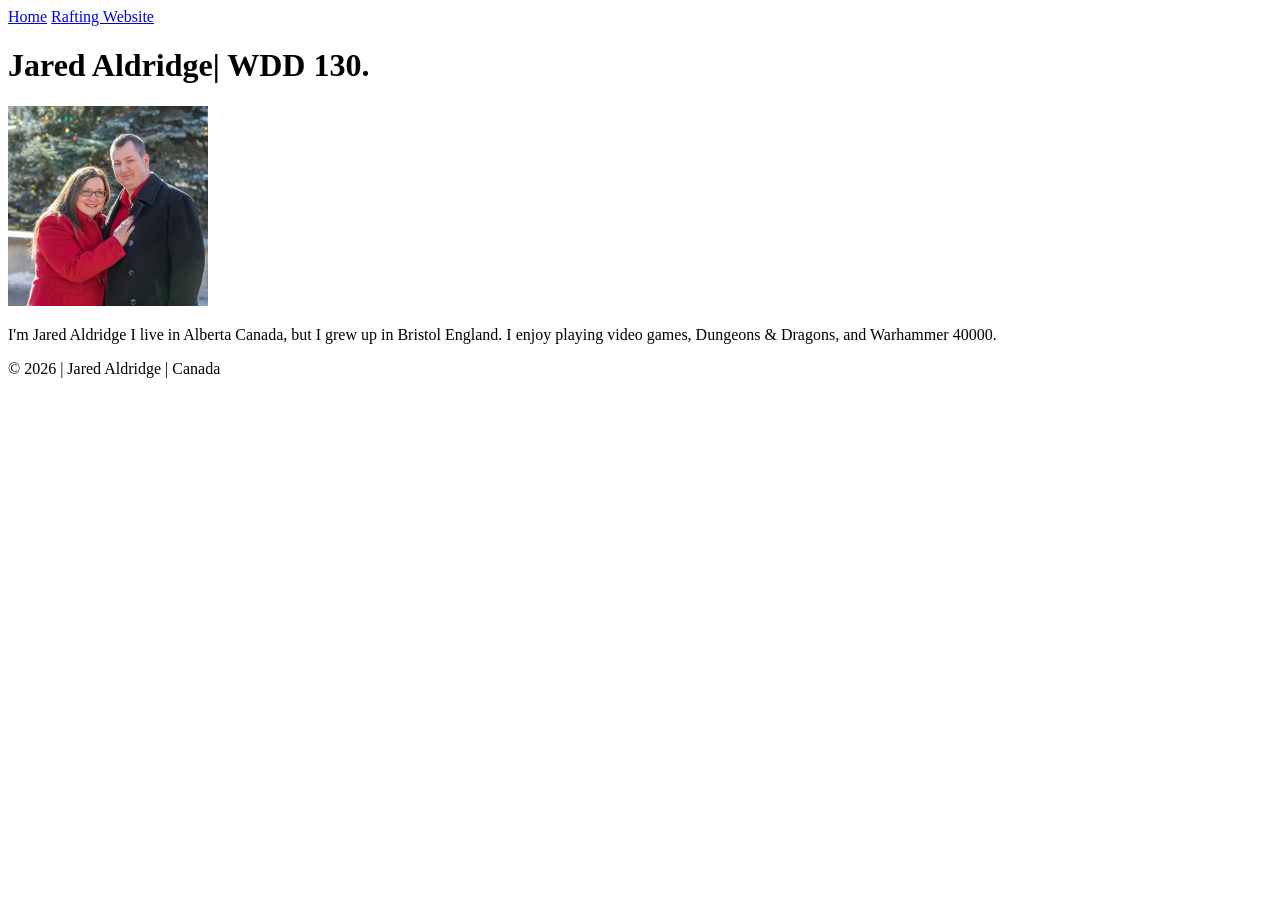
==== index.html @ 164c4737 "website update" ====
<!DOCTYPE html>
<html lang="en">

<head>
    <meta charset="UTF-8">
    <meta name="viewport" content="width=device-width, initial-scale=1.0">
    <title>Jared Aldrdge | WDD 130</title>
</head>

<body>
    <header>
        <nav>
            <a href="#">Home</a>
            <a href="wwr/">Rafting Website</a>
        </nav>
    </header>
    <main>
        <h1>Jared Aldridge| WDD 130.</h1>

        <img src="images/profile.jpg" alt="Jared Aldridge profile picture">

        <p>I'm Jared Aldridge I live in Alberta Canada, but I grew up in Bristol England.
            I enjoy playing video games, Dungeons & Dragons, and Warhammer 40000.</p>
    </main>
    <footer>
        <p>© 2026 | Jared Aldridge | Canada</p>
    </footer>
</body>

</html>
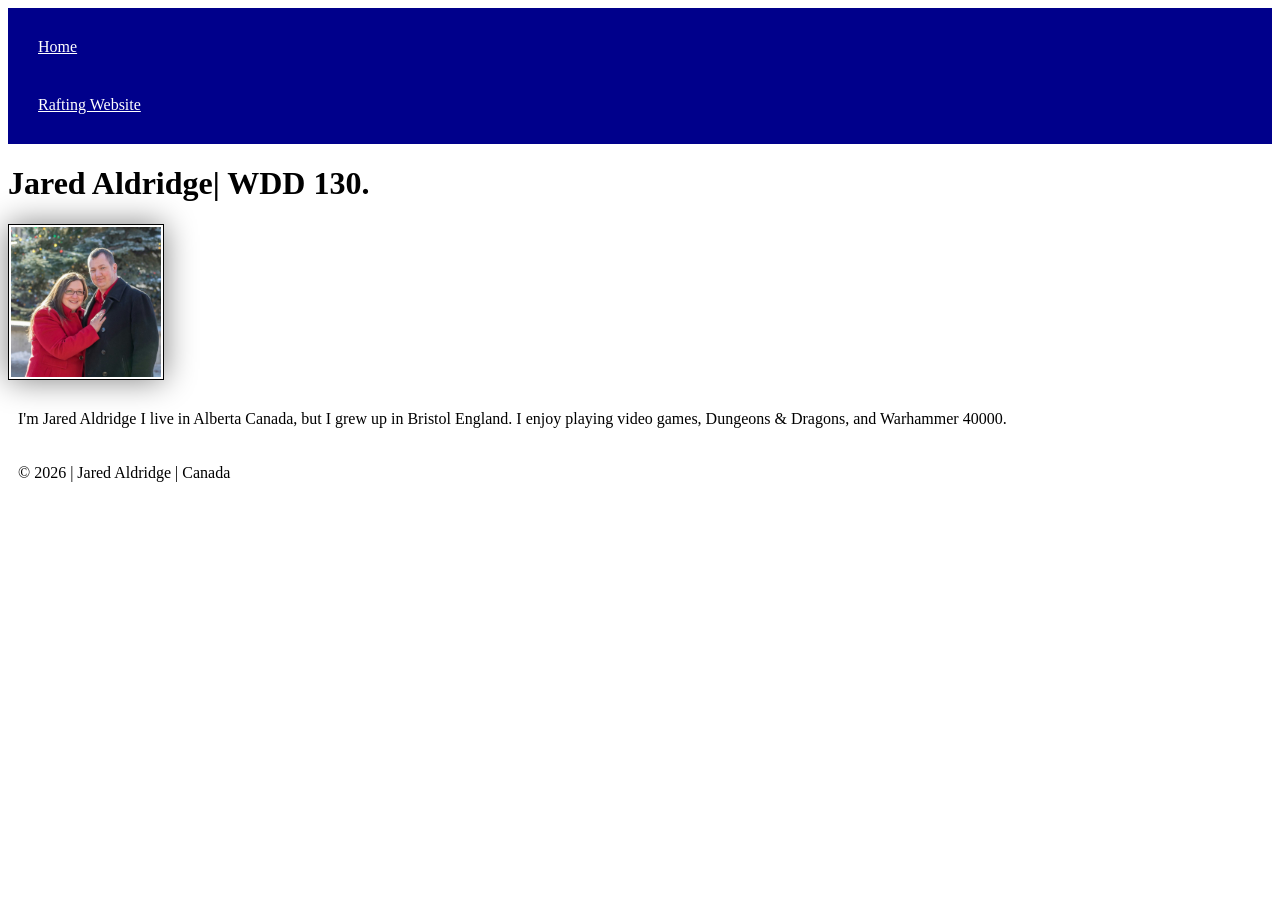
==== commit f1216bff: "updated css file" ====
--- a/index.html
+++ b/index.html
@@ -5,6 +5,7 @@
     <meta charset="UTF-8">
     <meta name="viewport" content="width=device-width, initial-scale=1.0">
     <title>Jared Aldrdge | WDD 130</title>
+    <link rel="stylesheet" href="styles/styles.css">
 </head>
 
 <body>
--- a/styles/styles.css
+++ b/styles/styles.css
@@ -0,0 +1,26 @@
+nav {
+    background-color: darkblue;
+    padding: 10px;
+}
+
+nav a {
+    color: white;
+    display: block;
+    padding: 20px;
+}
+
+h1 {
+    colour: darkblue;
+}
+
+img {
+    width: 150px;
+    height: auto;
+    border: 1px solid black;
+    padding: 2px;
+    box-shadow: 0 0 30px gray;
+}
+
+p {
+    padding: 10px;
+}
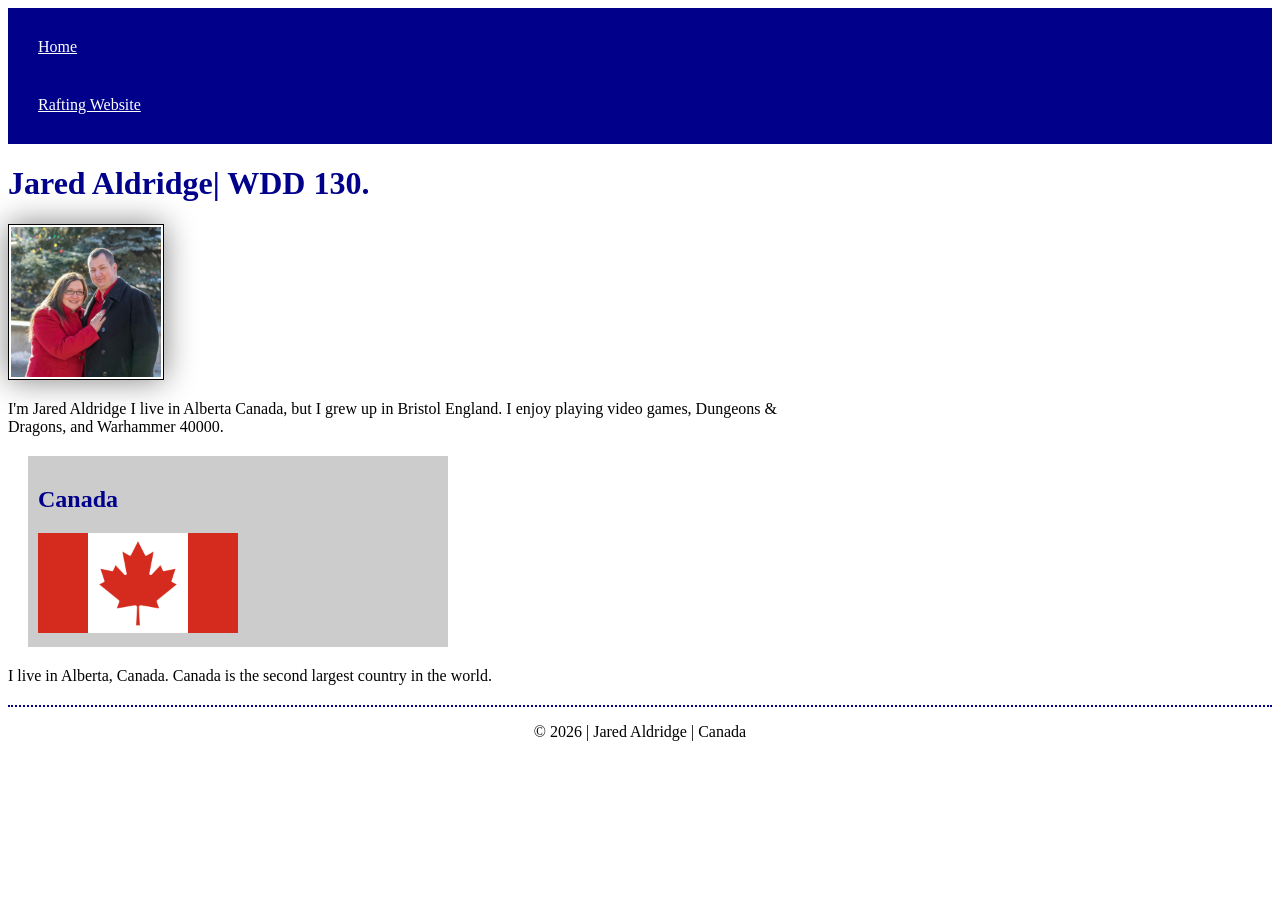
==== commit 369d5b50: "wk2 update" ====
--- a/index.html
+++ b/index.html
@@ -4,6 +4,8 @@
 <head>
     <meta charset="UTF-8">
     <meta name="viewport" content="width=device-width, initial-scale=1.0">
+    <meta name="description" content="Jared Aldridge, WDD130, Personal Page">
+    <meta name="author" content="Jared Aldridge">
     <title>Jared Aldrdge | WDD 130</title>
     <link rel="stylesheet" href="styles/styles.css">
 </head>
@@ -23,6 +25,15 @@
         <p>I'm Jared Aldridge I live in Alberta Canada, but I grew up in Bristol England.
             I enjoy playing video games, Dungeons & Dragons, and Warhammer 40000.</p>
     </main>
+    <aside>
+        <h2>
+            Canada
+        </h2>
+        <img src="images/canada_flag.jpg" alt="Canadian Flag">
+    </aside>
+    <p>
+        I live in Alberta, Canada. Canada is the second largest country in the world.
+    </p>
     <footer>
         <p>© 2026 | Jared Aldridge | Canada</p>
     </footer>
--- a/styles/styles.css
+++ b/styles/styles.css
@@ -9,11 +9,15 @@
     padding: 20px;
 }
 
-h1 {
-    colour: darkblue;
+main {
+    max-width: 800px;
 }
 
-img {
+h1 {
+    color: darkblue;
+}
+
+main img {
     width: 150px;
     height: auto;
     border: 1px solid black;
@@ -22,5 +26,25 @@
 }
 
 p {
+    padding: 0;
+}
+
+aside {
+    width: 400px;
+    margin: 20px;
+    border: 2px solid rgb(0, 0, 0 / .2);
     padding: 10px;
+    background-color: #ccc;
+    color: darkblue;
+}
+
+aside img {
+    width: 200px;
+    height: auto;
+}
+
+footer {
+    margin-top: 20px;
+    border-top: 2px dotted darkblue;
+    text-align: center;
 }
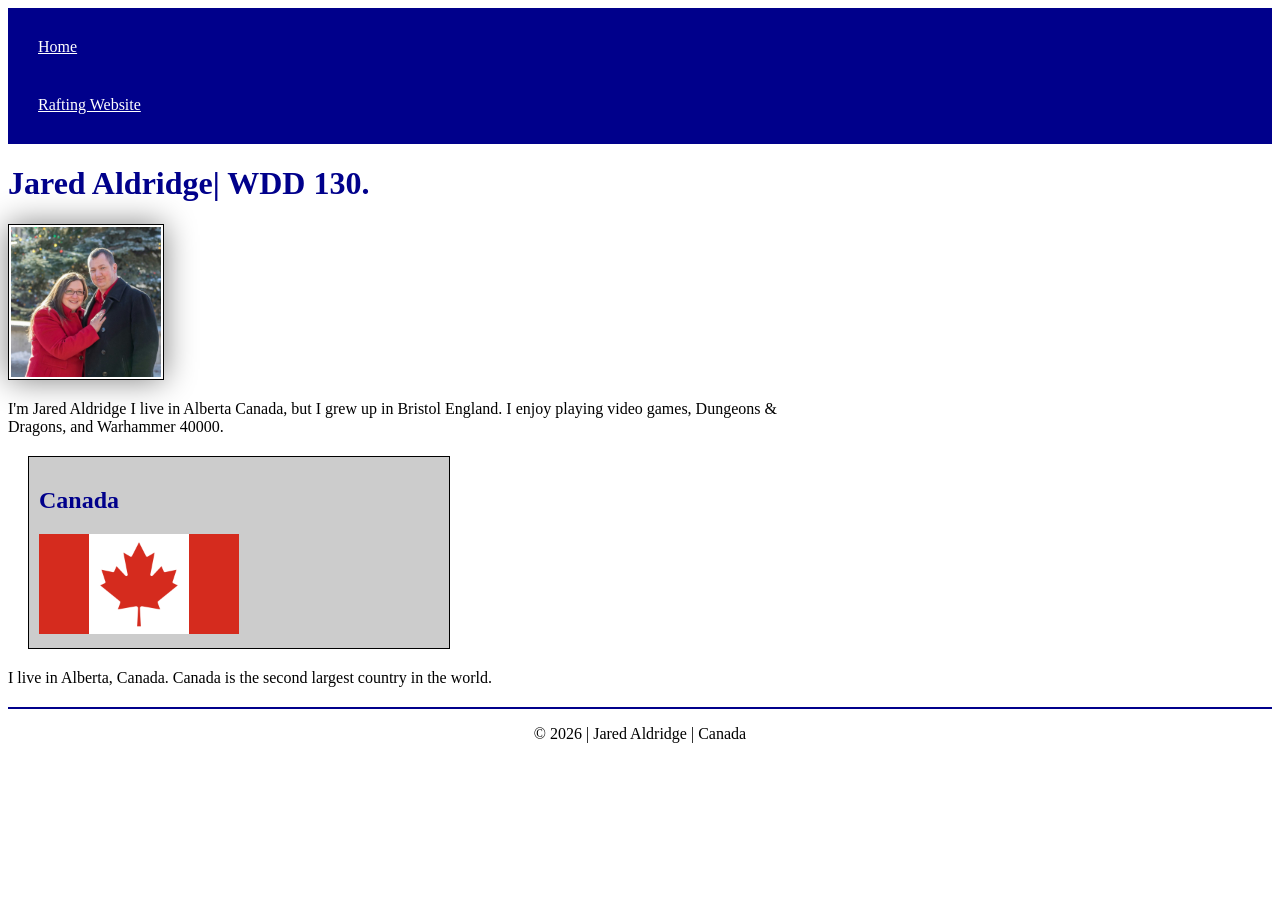
==== commit 707dc38e: "wk2 update" ====
--- a/index.html
+++ b/index.html
@@ -4,7 +4,8 @@
 <head>
     <meta charset="UTF-8">
     <meta name="viewport" content="width=device-width, initial-scale=1.0">
-    <meta name="description" content="Jared Aldridge, WDD130, Personal Page">
+    <meta name="description"
+      content="Jared Aldridge, WDD130, My personal web page that is updated and improved throughout the course">
     <meta name="author" content="Jared Aldridge">
     <title>Jared Aldrdge | WDD 130</title>
     <link rel="stylesheet" href="styles/styles.css">
--- a/styles/styles.css
+++ b/styles/styles.css
@@ -32,7 +32,7 @@
 aside {
     width: 400px;
     margin: 20px;
-    border: 2px solid rgb(0, 0, 0 / .2);
+    border: 1px solid black;
     padding: 10px;
     background-color: #ccc;
     color: darkblue;
@@ -45,6 +45,6 @@
 
 footer {
     margin-top: 20px;
-    border-top: 2px dotted darkblue;
+    border-top: 2px solid darkblue;
     text-align: center;
 }
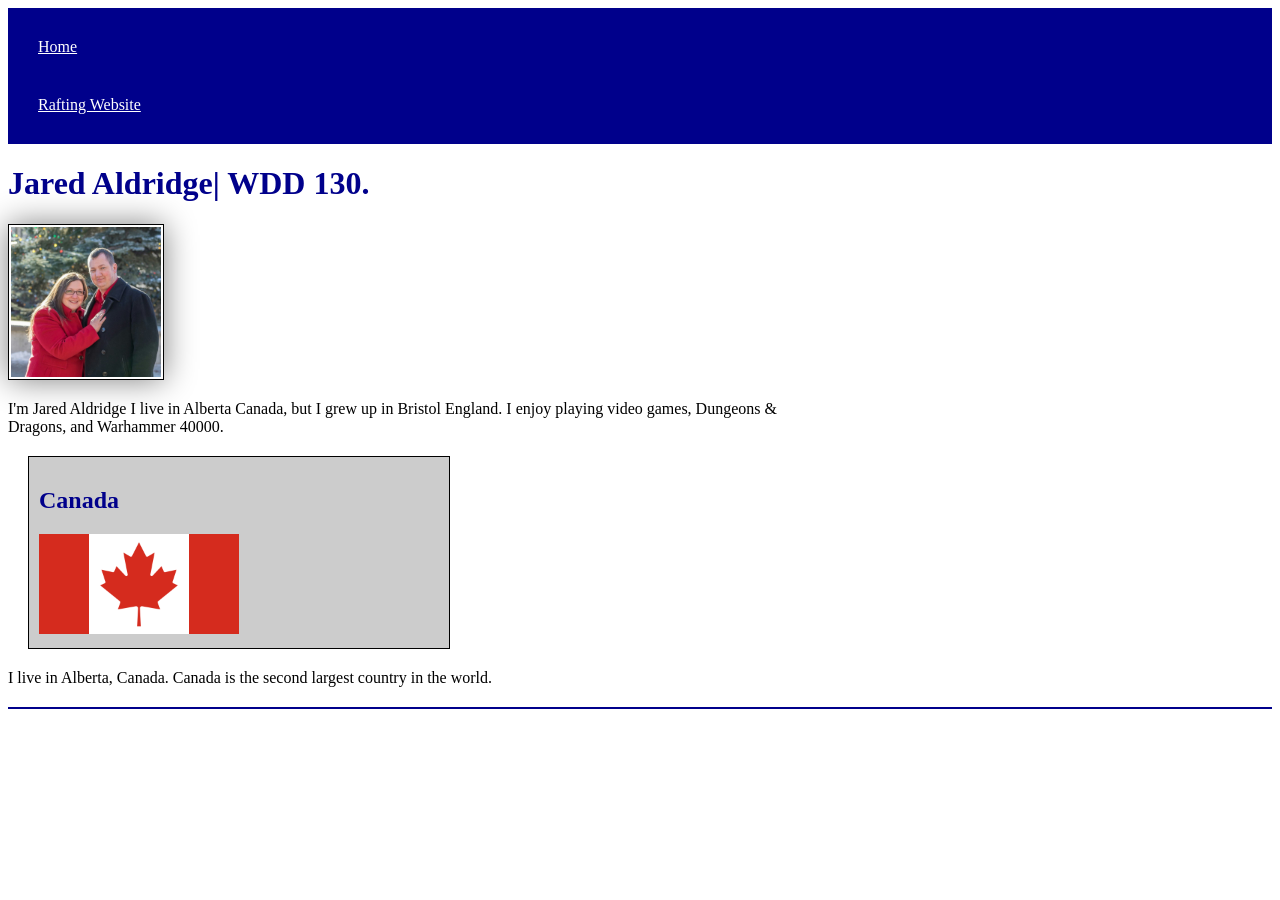
==== commit 1c202701: "week 3" ====
--- a/index.html
+++ b/index.html
@@ -36,7 +36,7 @@
         I live in Alberta, Canada. Canada is the second largest country in the world.
     </p>
     <footer>
-        <p>© 2026 | Jared Aldridge | Canada</p>
+
     </footer>
 </body>
 
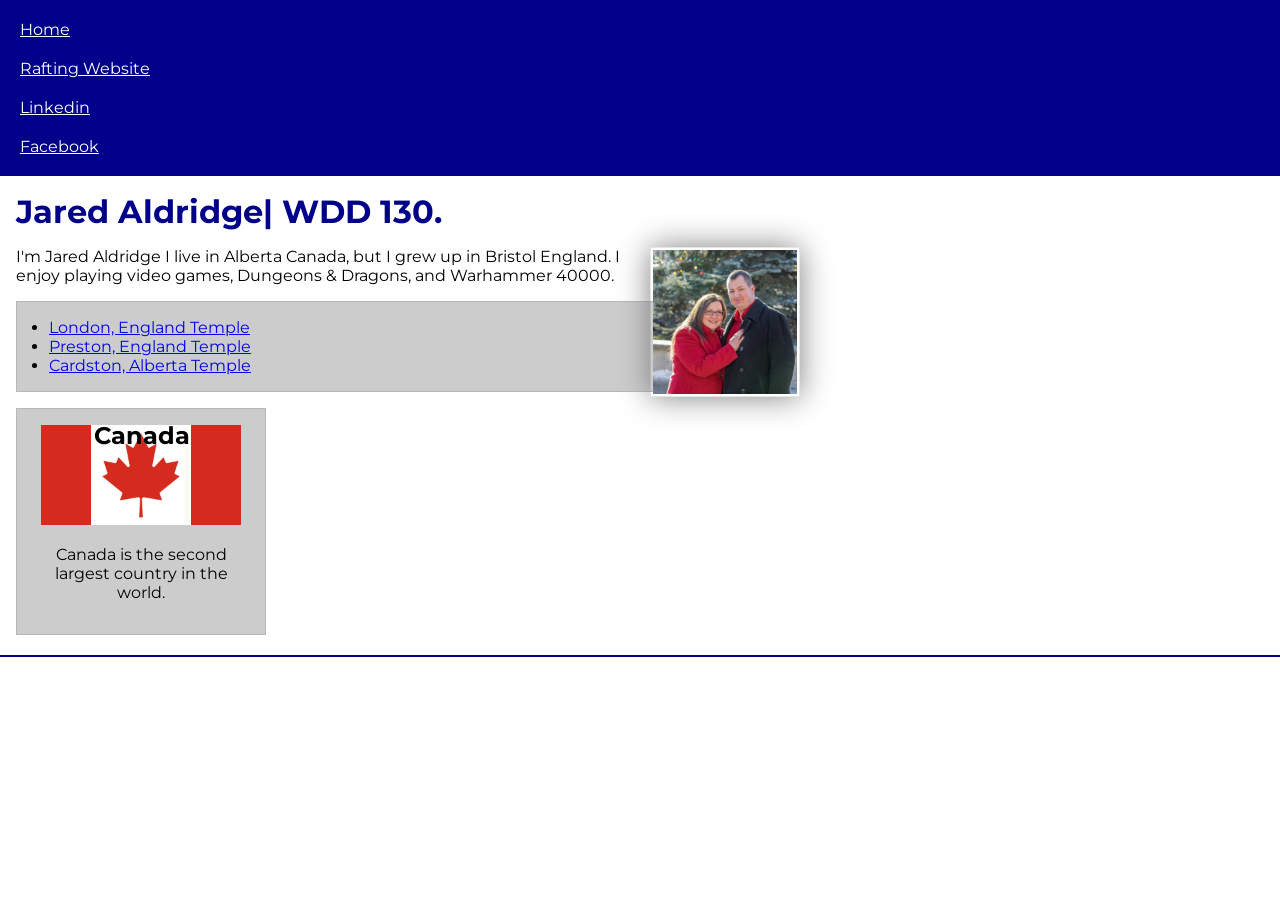
==== commit e2dc6ead: "code along" ====
--- a/index.html
+++ b/index.html
@@ -1,3 +1,4 @@
+<!-- May 10 2026-->
 <!DOCTYPE html>
 <html lang="en">
 
@@ -9,6 +10,11 @@
     <meta name="author" content="Jared Aldridge">
     <title>Jared Aldrdge | WDD 130</title>
     <link rel="stylesheet" href="styles/styles.css">
+    <link rel="preconnect" href="https://fonts.googleapis.com">
+    <link rel="preconnect" href="https://fonts.gstatic.com" crossorigin>
+    <link
+      href="https://fonts.googleapis.com/css2?family=Montserrat:ital,wght@0,100..900;1,100..900&display=swap"
+      rel="stylesheet">
 </head>
 
 <body>
@@ -16,6 +22,8 @@
         <nav>
             <a href="#">Home</a>
             <a href="wwr/">Rafting Website</a>
+            <a href="https://www.linkedin.com/feed/">Linkedin</a>
+            <a href="https://www.facebook.com/jared.aldridge.77">Facebook</a>
         </nav>
     </header>
     <main>
@@ -25,16 +33,27 @@
 
         <p>I'm Jared Aldridge I live in Alberta Canada, but I grew up in Bristol England.
             I enjoy playing video games, Dungeons & Dragons, and Warhammer 40000.</p>
+        <ul class="box indent">
+            <li><a
+                  href="https://www.churchofjesuschrist.org/temples/details/london-england-temple?lang=eng">
+                    London, England Temple</a></li>
+            <li><a
+                  href="https://www.churchofjesuschrist.org/temples/details/preston-england-temple?lang=eng">
+                    Preston, England Temple</a></li>
+            <li><a
+                  href="https://www.churchofjesuschrist.org/temples/details/cardston-alberta-temple?lang=eng">
+                    Cardston, Alberta Temple</a></li>
+        </ul>
     </main>
-    <aside>
+    <aside class="box">
         <h2>
             Canada
         </h2>
         <img src="images/canada_flag.jpg" alt="Canadian Flag">
+        <p>
+            Canada is the second largest country in the world.
+        </p>
     </aside>
-    <p>
-        I live in Alberta, Canada. Canada is the second largest country in the world.
-    </p>
     <footer>
 
     </footer>
--- a/styles/styles.css
+++ b/styles/styles.css
@@ -1,12 +1,30 @@
+:root {
+    --heading-text-color: darkblue;
+    --aside-text-color: darkblue;
+    --nav-text-color: white;
+}
+
+* {
+    margin: 0;
+    padding: 0;
+    box-sizing: border-box;
+
+}
+
+body {
+    font-size: 16px;
+    font-family: Montserrat, Arial, sans-serif;
+}
+
 nav {
     background-color: darkblue;
     padding: 10px;
 }
 
 nav a {
-    color: white;
+    color: var(--nav-text-color);
     display: block;
-    padding: 20px;
+    padding: 10px;
 }
 
 main {
@@ -14,28 +32,29 @@
 }
 
 h1 {
-    color: darkblue;
+    color: var(--heading-text-color);
+    margin: 1rem;
 }
 
 main img {
     width: 150px;
     height: auto;
-    border: 1px solid black;
+    border: 1px solid rgba(0, 0, 0, .1);
     padding: 2px;
     box-shadow: 0 0 30px gray;
+    float: right;
+    margin: 0 0 1rem 1rem;
 }
 
 p {
     padding: 0;
+    margin: 1rem;
 }
 
 aside {
-    width: 400px;
-    margin: 20px;
-    border: 1px solid black;
-    padding: 10px;
-    background-color: #ccc;
-    color: darkblue;
+    width: 250px;
+    text-align: center;
+    position: relative;
 }
 
 aside img {
@@ -43,8 +62,29 @@
     height: auto;
 }
 
+aside h2 {
+    position: absolute;
+    top: 12px;
+    left: 77px;
+
+}
+
 footer {
     margin-top: 20px;
     border-top: 2px solid darkblue;
     text-align: center;
+}
+
+/*Class Selector*/
+.box {
+    margin: 1rem;
+    border: 1px solid rgba(0, 0, 0, .1);
+    padding: 1rem;
+    background-color: #ccc;
+    color: #000;
+
+}
+
+.indent {
+    padding-left: 2rem;
 }
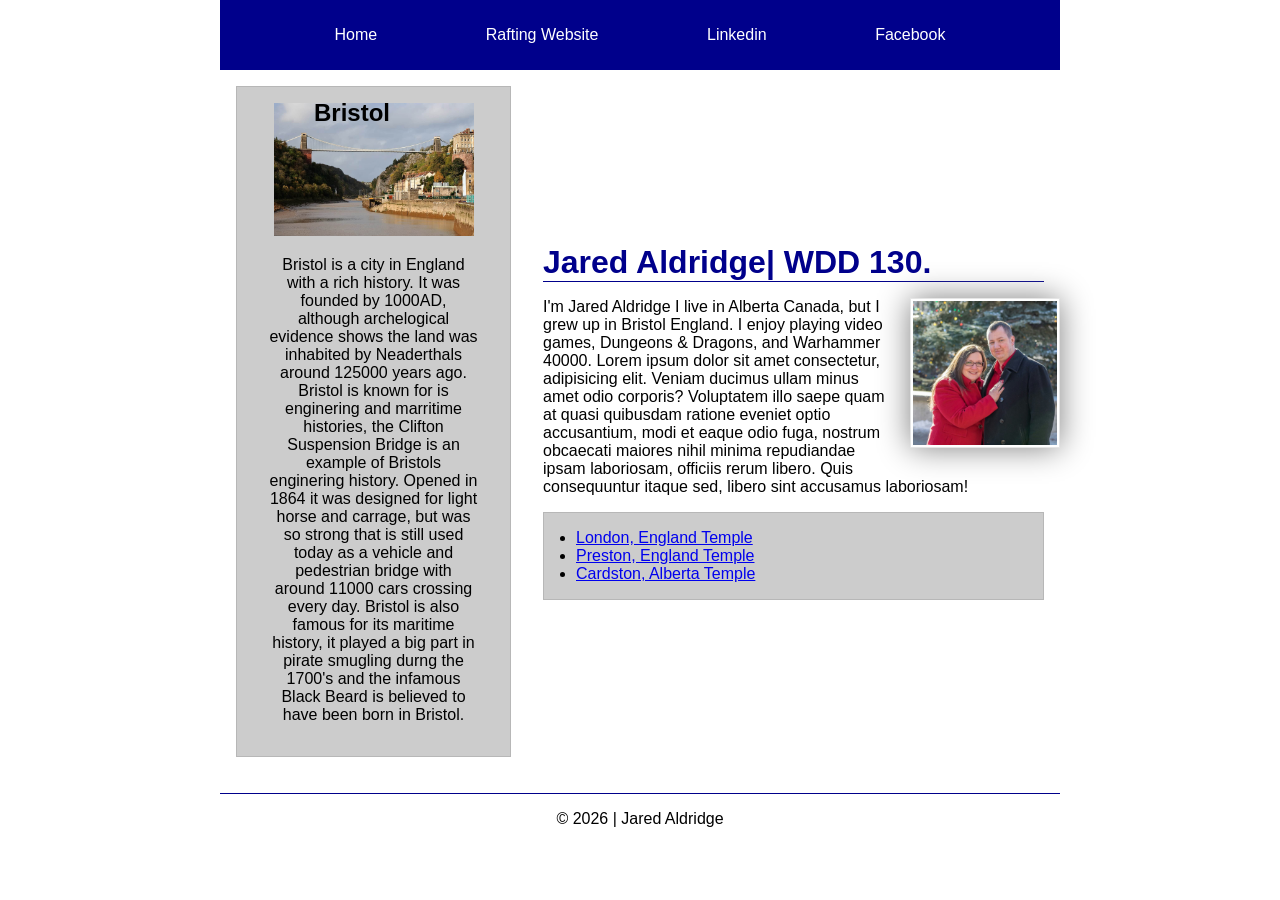
==== commit cc964909: "week 4 website" ====
--- a/index.html
+++ b/index.html
@@ -10,11 +10,6 @@
     <meta name="author" content="Jared Aldridge">
     <title>Jared Aldrdge | WDD 130</title>
     <link rel="stylesheet" href="styles/styles.css">
-    <link rel="preconnect" href="https://fonts.googleapis.com">
-    <link rel="preconnect" href="https://fonts.gstatic.com" crossorigin>
-    <link
-      href="https://fonts.googleapis.com/css2?family=Montserrat:ital,wght@0,100..900;1,100..900&display=swap"
-      rel="stylesheet">
 </head>
 
 <body>
@@ -26,36 +21,53 @@
             <a href="https://www.facebook.com/jared.aldridge.77">Facebook</a>
         </nav>
     </header>
-    <main>
-        <h1>Jared Aldridge| WDD 130.</h1>
+    <div class="grid">
+        <main>
+            <h1>Jared Aldridge| WDD 130.</h1>
 
-        <img src="images/profile.jpg" alt="Jared Aldridge profile picture">
+            <img src="images/profile.jpg" alt="Jared Aldridge profile picture">
 
-        <p>I'm Jared Aldridge I live in Alberta Canada, but I grew up in Bristol England.
-            I enjoy playing video games, Dungeons & Dragons, and Warhammer 40000.</p>
-        <ul class="box indent">
-            <li><a
-                  href="https://www.churchofjesuschrist.org/temples/details/london-england-temple?lang=eng">
-                    London, England Temple</a></li>
-            <li><a
-                  href="https://www.churchofjesuschrist.org/temples/details/preston-england-temple?lang=eng">
-                    Preston, England Temple</a></li>
-            <li><a
-                  href="https://www.churchofjesuschrist.org/temples/details/cardston-alberta-temple?lang=eng">
-                    Cardston, Alberta Temple</a></li>
-        </ul>
-    </main>
-    <aside class="box">
-        <h2>
-            Canada
-        </h2>
-        <img src="images/canada_flag.jpg" alt="Canadian Flag">
-        <p>
-            Canada is the second largest country in the world.
-        </p>
-    </aside>
+            <p>I'm Jared Aldridge I live in Alberta Canada, but I grew up in Bristol England.
+                I enjoy playing video games, Dungeons & Dragons, and Warhammer 40000. Lorem ipsum
+                dolor sit amet consectetur, adipisicing elit. Veniam ducimus ullam minus amet odio
+                corporis? Voluptatem illo saepe quam at quasi quibusdam ratione eveniet optio
+                accusantium, modi et eaque odio fuga, nostrum obcaecati maiores nihil minima
+                repudiandae ipsam laboriosam, officiis rerum libero. Quis consequuntur itaque sed,
+                libero sint accusamus laboriosam!</p>
+            <ul class="box indent">
+                <li><a
+                      href="https://www.churchofjesuschrist.org/temples/details/london-england-temple?lang=eng">
+                        London, England Temple</a></li>
+                <li><a
+                      href="https://www.churchofjesuschrist.org/temples/details/preston-england-temple?lang=eng">
+                        Preston, England Temple</a></li>
+                <li><a
+                      href="https://www.churchofjesuschrist.org/temples/details/cardston-alberta-temple?lang=eng">
+                        Cardston, Alberta Temple</a></li>
+            </ul>
+        </main>
+        <aside class="box">
+            <h2>
+                Bristol
+            </h2>
+            <img src="images/clifton_suspension_bridge.jpg" alt="Clifton Suspension Bridge">
+            <p>
+                Bristol is a city in England with a rich history. It was founded by
+                1000AD, although archelogical evidence shows the land was inhabited
+                by Neaderthals around 125000 years ago. Bristol is known for is enginering
+                and marritime histories, the Clifton Suspension Bridge is an example of
+                Bristols enginering history. Opened in 1864 it was designed for light horse
+                and carrage, but was so strong that is still used today as a vehicle and
+                pedestrian bridge with around 11000 cars crossing every day. Bristol is also
+                famous for its maritime history, it played a big part in pirate smugling
+                durng the 1700's and the infamous Black Beard is believed to have been born
+                in Bristol.
+
+            </p>
+        </aside>
+    </div>
     <footer>
-
+        <p>&copy; 2026 | Jared Aldridge</p>
     </footer>
 </body>
 
--- a/styles/styles.css
+++ b/styles/styles.css
@@ -11,29 +11,42 @@
 
 }
 
+header,
+.grid,
+footer {
+    max-width: 840px;
+    margin: 0 auto;
+}
+
 body {
     font-size: 16px;
-    font-family: Montserrat, Arial, sans-serif;
+    font-family: Calibri, Arial, sans-serif;
 }
 
 nav {
     background-color: darkblue;
-    padding: 10px;
+    padding: 1rem;
+    display: flex;
+    justify-content: space-evenly;
+    align-items: center;
 }
 
 nav a {
     color: var(--nav-text-color);
+    padding: 10px;
     display: block;
-    padding: 10px;
+    text-decoration: none;
 }
 
 main {
     max-width: 800px;
+    grid-column: 2/3;
 }
 
 h1 {
     color: var(--heading-text-color);
     margin: 1rem;
+    border-bottom: 1px solid darkblue;
 }
 
 main img {
@@ -44,6 +57,7 @@
     box-shadow: 0 0 30px gray;
     float: right;
     margin: 0 0 1rem 1rem;
+
 }
 
 p {
@@ -52,9 +66,10 @@
 }
 
 aside {
-    width: 250px;
+    width: 275px;
     text-align: center;
     position: relative;
+    grid-row: 1/2;
 }
 
 aside img {
@@ -71,7 +86,7 @@
 
 footer {
     margin-top: 20px;
-    border-top: 2px solid darkblue;
+    border-top: 1px solid darkblue;
     text-align: center;
 }
 
@@ -87,4 +102,9 @@
 
 .indent {
     padding-left: 2rem;
+}
+
+.grid {
+    display: grid;
+    align-items: center;
 }
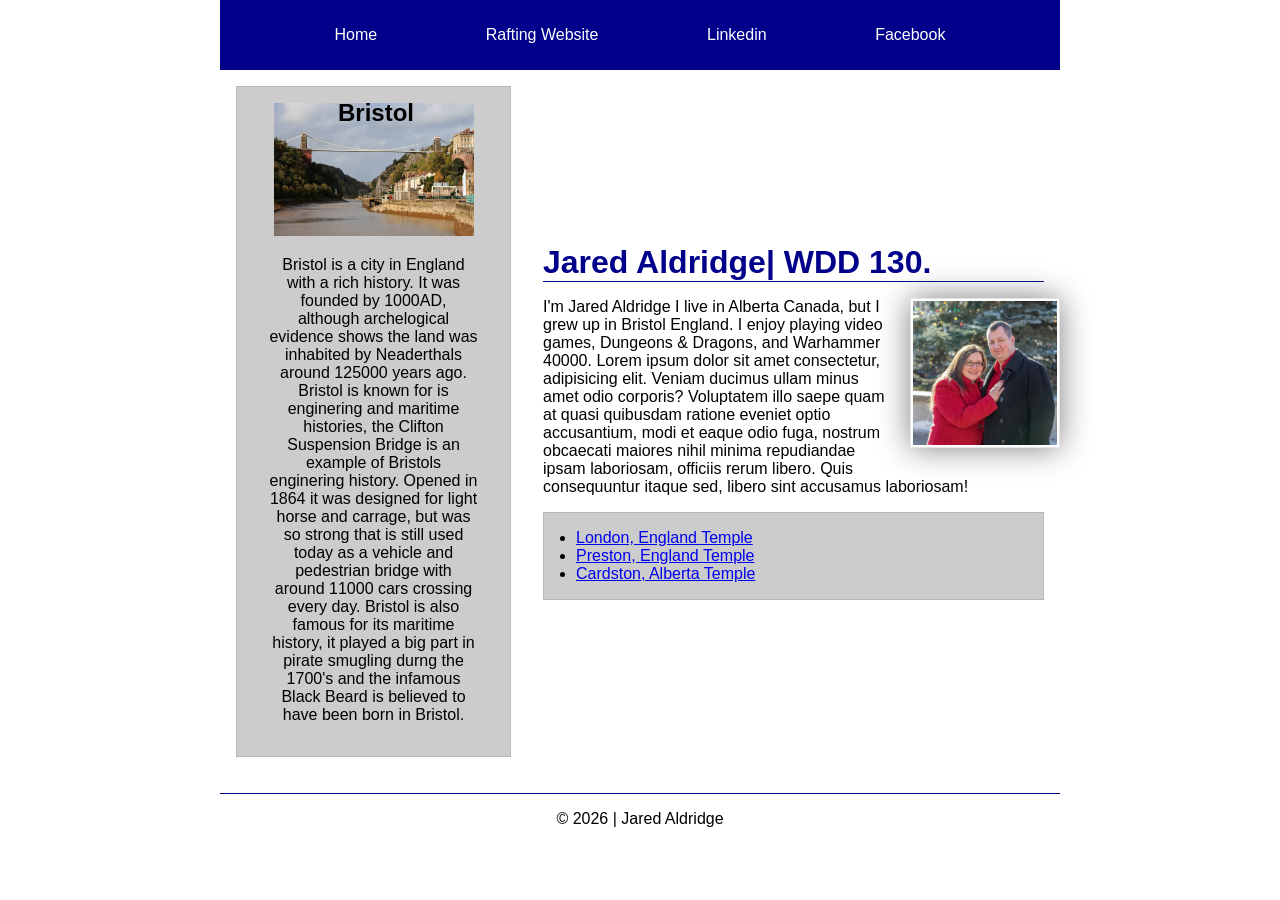
==== commit d5ccf35d: "dsfa" ====
--- a/index.html
+++ b/index.html
@@ -55,7 +55,7 @@
                 Bristol is a city in England with a rich history. It was founded by
                 1000AD, although archelogical evidence shows the land was inhabited
                 by Neaderthals around 125000 years ago. Bristol is known for is enginering
-                and marritime histories, the Clifton Suspension Bridge is an example of
+                and maritime histories, the Clifton Suspension Bridge is an example of
                 Bristols enginering history. Opened in 1864 it was designed for light horse
                 and carrage, but was so strong that is still used today as a vehicle and
                 pedestrian bridge with around 11000 cars crossing every day. Bristol is also
--- a/styles/styles.css
+++ b/styles/styles.css
@@ -80,7 +80,7 @@
 aside h2 {
     position: absolute;
     top: 12px;
-    left: 77px;
+    left: 37%;
 
 }
 
